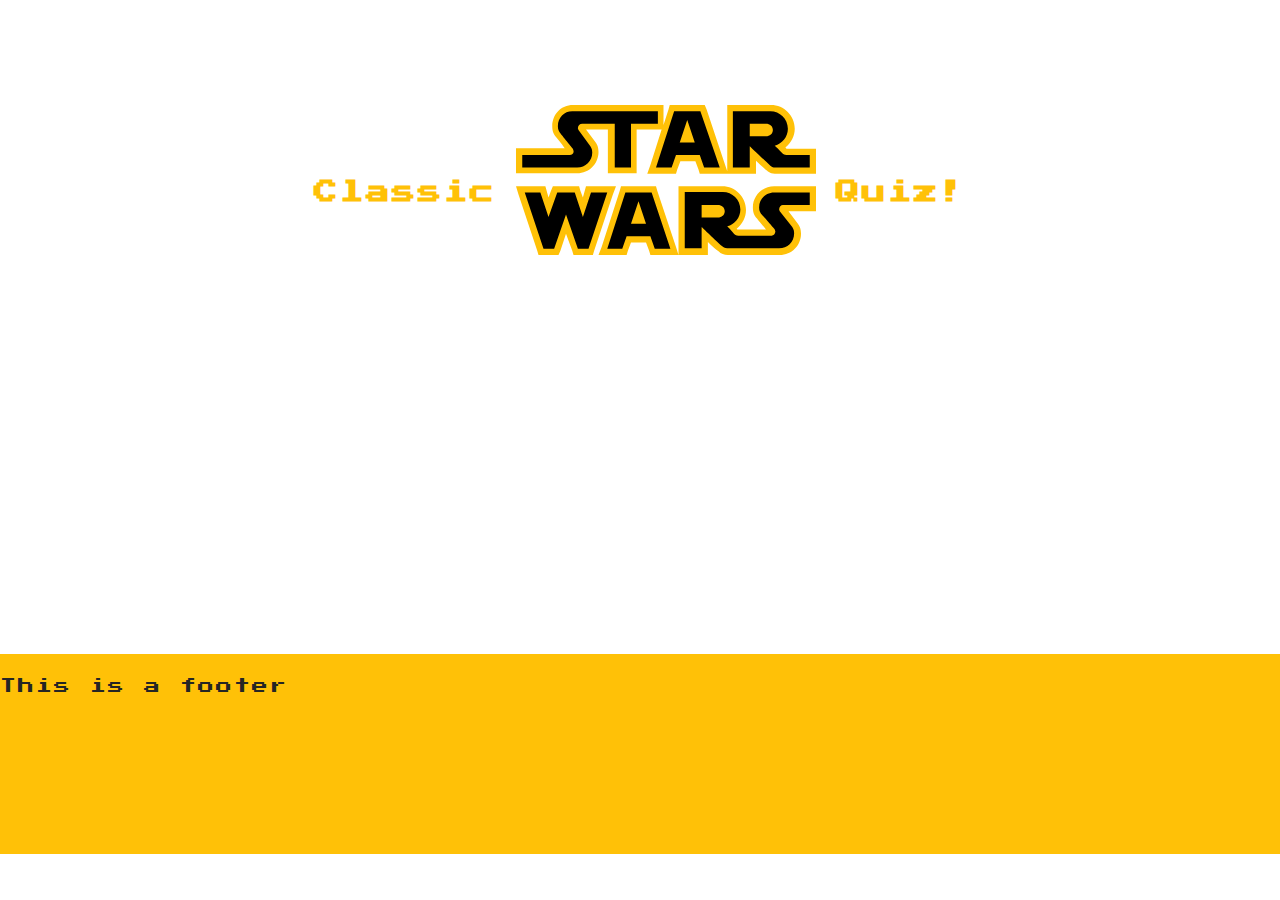
==== index.html @ f8fb4400 "Merge pull request #46 from Thomas-Tomo/Terry" ====
<!DOCTYPE html>
<html lang="en">
  <head>
    <meta charset="UTF-8" />
    <meta name="viewport" content="width=device-width, initial-scale=1.0" />
    <title>Classic Star Wars Quiz</title>
    <link rel="stylesheet" href="assets/css/style.css" />
  </head>
  <body>
    <header id="header">
      <h2>Classic</h2>
      <a href="index.html"
        ><img src="assets/images/star-wars-logo.svg" alt="Star_Wars_Logo"
      /></a>
      <h2>Quiz!</h2>
    </header>
    <main>
      <section class="container">
        <div id="movie-container">
          <button type="button" class="btn" id="startBtn">start</button>
          <button type="button" class="btn" id="rulesBtn">Rules</button>
          <a class="aBtn" href="team.html"
            ><button type="button" class="btn">team</button></a
          >
        </div>
        <div id="quiz-container">
          <div id="return-home"><button>Return Home</button></div>
          <div id="answer-buttons" class="btn-grid">
            <button class="btn">
              <img src="assets/images/a-new-hope.webp" alt="" />
            </button>
            <button class="btn">
              <img src="assets/images/esb.webp" alt="" />
            </button>
            <button class="btn">
              <img src="assets/images/return-of-the-jedi.jpeg" alt="" />
            </button>
          </div>
        </div>
      </section>
      <!-- Modal HTML -->
      <div id="myModal" class="modal">
        <div class="modal-content">
          <span class="close">&times;</span>
          <h2>Rules</h2>
          <p>
            Hello here are the rules... Lorem ipsum dolor sit, amet consectetur
            adipisicing elit. Expedita, quo? Doloremque, aliquid recusandae fuga
            ipsa vel ex dolore itaque veritatis!
          </p>
        </div>
      </div>
    </main>
    <footer>This is a footer</footer>

    <script src="assets/javascript/script.js"></script>
  </body>
</html>
---- assets/css/style.css ----
@import url('https://fonts.googleapis.com/css2?family=Press+Start+2P&display=swap');

:root {
  --main-text: #ffc107;
  --secondary-color: #252525;
  --third-color: #888;
}

* {
  margin: 0;
  padding: 0;
  box-sizing: border-box;
  font-family: 'Press Start 2P', cursive;
  letter-spacing: 2px;
  line-height: 4rem;
}

body {
  background-color: var(--secondary-color);
  color: var(--main-text);
  background: url('../images/starbg.jpg') center center/cover no-repeat;
}

#header {
  display: flex;
  flex-direction: column;
  justify-content: center;
  align-items: center;
  margin-top: 30px;
}

#header img {
  width: 300px;
  margin: 0 auto;
  fill: var(--main-text);
}

#header h2 {
  font-size: 1.25rem;
}

main {
  display: flex;
  flex: 1 0 auto;
}

.container {
  width: 80%;
  margin: 150px auto;
}

#movie-container {
  display: flex;
  flex-direction: column;
  max-width: 80%;
  margin: auto;
  transition: opacity 1s ease-out;
  display: none;
}

#movie-container button {
  text-transform: uppercase;
  margin: 5px;
  font-size: 1rem;
  border-radius: 10px;
  border: 2px solid var(--main-text);
  color: var(--main-text);
  margin-bottom: 30px;
  background: rgba(37, 37, 37, 0.6);
}

#movie-container button:hover,
#return-home button:hover {
  background-color: var(--main-text);
  color: var(--secondary-color);
  cursor: pointer;
  border: 3px solid var(--secondary-color);
  box-shadow: 0 0 10px var(--main-text);
}

/* Film choices styling */
#quiz-container {
  display: flex;
  flex-direction: column;
  align-items: center;

  display: none;
  transition: opacity 1s ease-in;
}

#return-home button {
  text-transform: uppercase;
  padding: 5px 10px;
  font-size: 0.7rem;
  border-radius: 10px;
  border: 2px solid var(--main-text);
  color: var(--main-text);
  margin-bottom: 30px;
  background: rgba(37, 37, 37, 0.6);
}

.btn-grid {
  display: flex;
  gap: 40px;
  justify-content: center;
  flex-direction: column;
  align-items: center;
  background: rgba(37, 37, 37, 0.5);
  border-radius: 10px;
  padding: 30px;
}
.btn img {
  display: flex;
  height: 200px;
  width: 150px;
  cursor: pointer;
}

/* Light Side */
#light-container {
  display: flex;
  flex-direction: column;
  max-width: 90%;
  margin: auto;
  transition: opacity 1s ease-out;
}

#ligth-side {
  color: azure;
}


/* Modal Styling */
.modal {
  display: none;
  position: fixed;
  z-index: 1;
  left: 0;
  top: 0;
  width: 100%;
  height: 100%;
  overflow: auto;
  background-color: rgba(0, 0, 0, 0.5);
  backdrop-filter: blur(5px);
}

.modal-content h2,
p {
  text-align: center;
}

.modal-content p {
  font-size: 0.75rem;
}

.modal-content {
  position: relative;
  margin: 5% auto;
  padding: 20px;
  border: 1px solid var(--third-color);
  width: 70%;
  background-color: var(--secondary-color);
  box-shadow: 0 4px 8px 0 rgba(0, 0, 0, 0.4), 0 6px 20px 0 rgba(0, 0, 0, 0.4);
  animation-name: animatetop;
  animation-duration: 0.4s;
}

/* Add Animation to drop in rules */
@keyframes animatetop {
  from {
    top: -300px;
    opacity: 0;
  }
  to {
    top: 0;
    opacity: 1;
  }
}

/* Styling for the close button */
.close {
  color: var(--third-color);
  float: right;
  font-size: 30px;
  font-weight: bold;
}

.close:hover,
.close:focus {
  color: rgba(0, 0, 0, 0.885);
  text-decoration: none;
  cursor: pointer;
}

footer {
  color: var(--secondary-color);
  background-color: var(--main-text);
  height: 200px;
}

@media screen and (min-width: 768px) {
  #header {
    flex-direction: row;
  }

  #header img {
    margin: 0;
  }

  #header h2 {
    font-size: 1.5rem;
    padding: 20px;
  }

  /* Film choices styling */
  .btn-grid {
    display: flex;
    gap: 30px;
    flex-direction: row;
    margin-bottom: 50px;
    padding: 30px;
  }
  .btn img {
    display: flex;
    height: 300px;
    width: 200px;
    cursor: pointer;
  }
}
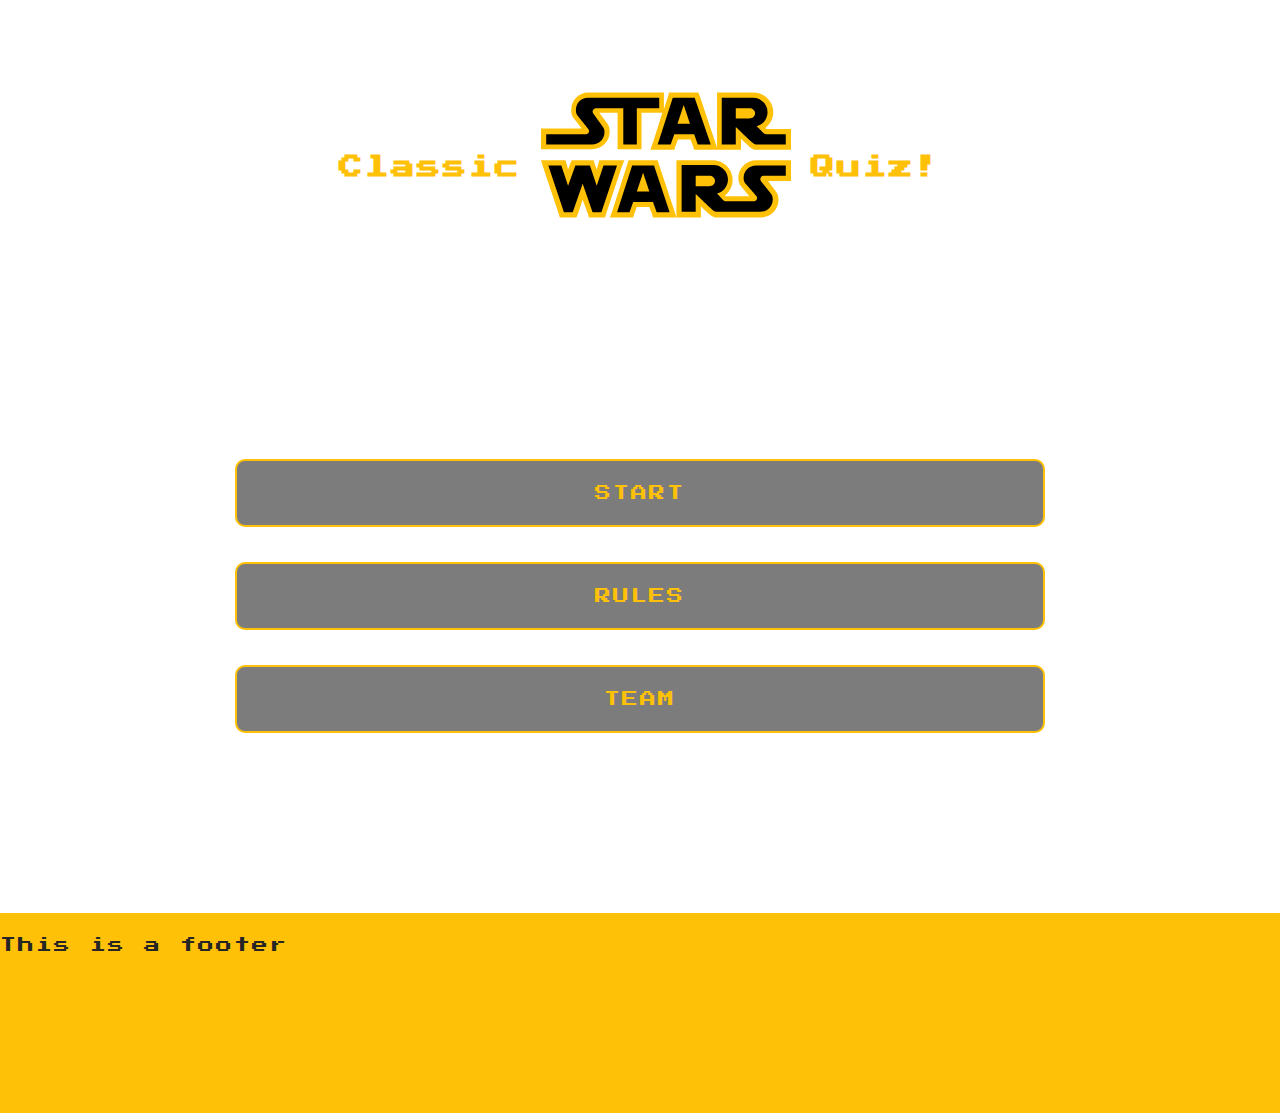
==== commit 64994f03: "Add css styles & home link button" ====
--- a/index.html
+++ b/index.html
@@ -20,11 +20,13 @@
           <button type="button" class="btn" id="startBtn">start</button>
           <button type="button" class="btn" id="rulesBtn">Rules</button>
           <a class="aBtn" href="team.html"
-            ><button type="button" class="btn">team</button></a
+            ><button type="button">team</button></a
           >
         </div>
         <div id="quiz-container">
-          <div id="return-home"><button>Return Home</button></div>
+          <div id="return-home">
+            <a href="index.html"><button>Return Home</button></a>
+          </div>
           <div id="answer-buttons" class="btn-grid">
             <button class="btn">
               <img src="assets/images/a-new-hope.webp" alt="" />
--- a/assets/css/style.css
+++ b/assets/css/style.css
@@ -30,9 +30,8 @@
 }
 
 #header img {
-  width: 300px;
+  width: 250px;
   margin: 0 auto;
-  fill: var(--main-text);
 }
 
 #header h2 {
@@ -55,10 +54,10 @@
   max-width: 80%;
   margin: auto;
   transition: opacity 1s ease-out;
-  display: none;
-}
-
-#movie-container button {
+}
+
+#movie-container .btn,
+.aBtn {
   text-transform: uppercase;
   margin: 5px;
   font-size: 1rem;
@@ -69,7 +68,23 @@
   background: rgba(37, 37, 37, 0.6);
 }
 
-#movie-container button:hover,
+#movie-container a {
+  text-decoration: none;
+}
+
+.aBtn button {
+  font-size: 1rem;
+  display: flex;
+  margin: 0 auto;
+  text-transform: uppercase;
+  background: none;
+  border: none;
+  color: var(--main-text);
+}
+
+#movie-container .btn:hover,
+#return-home .btn:hover,
+.aBtn:hover,
 #return-home button:hover {
   background-color: var(--main-text);
   color: var(--secondary-color);
@@ -128,7 +143,6 @@
 #ligth-side {
   color: azure;
 }
-
 
 /* Modal Styling */
 .modal {
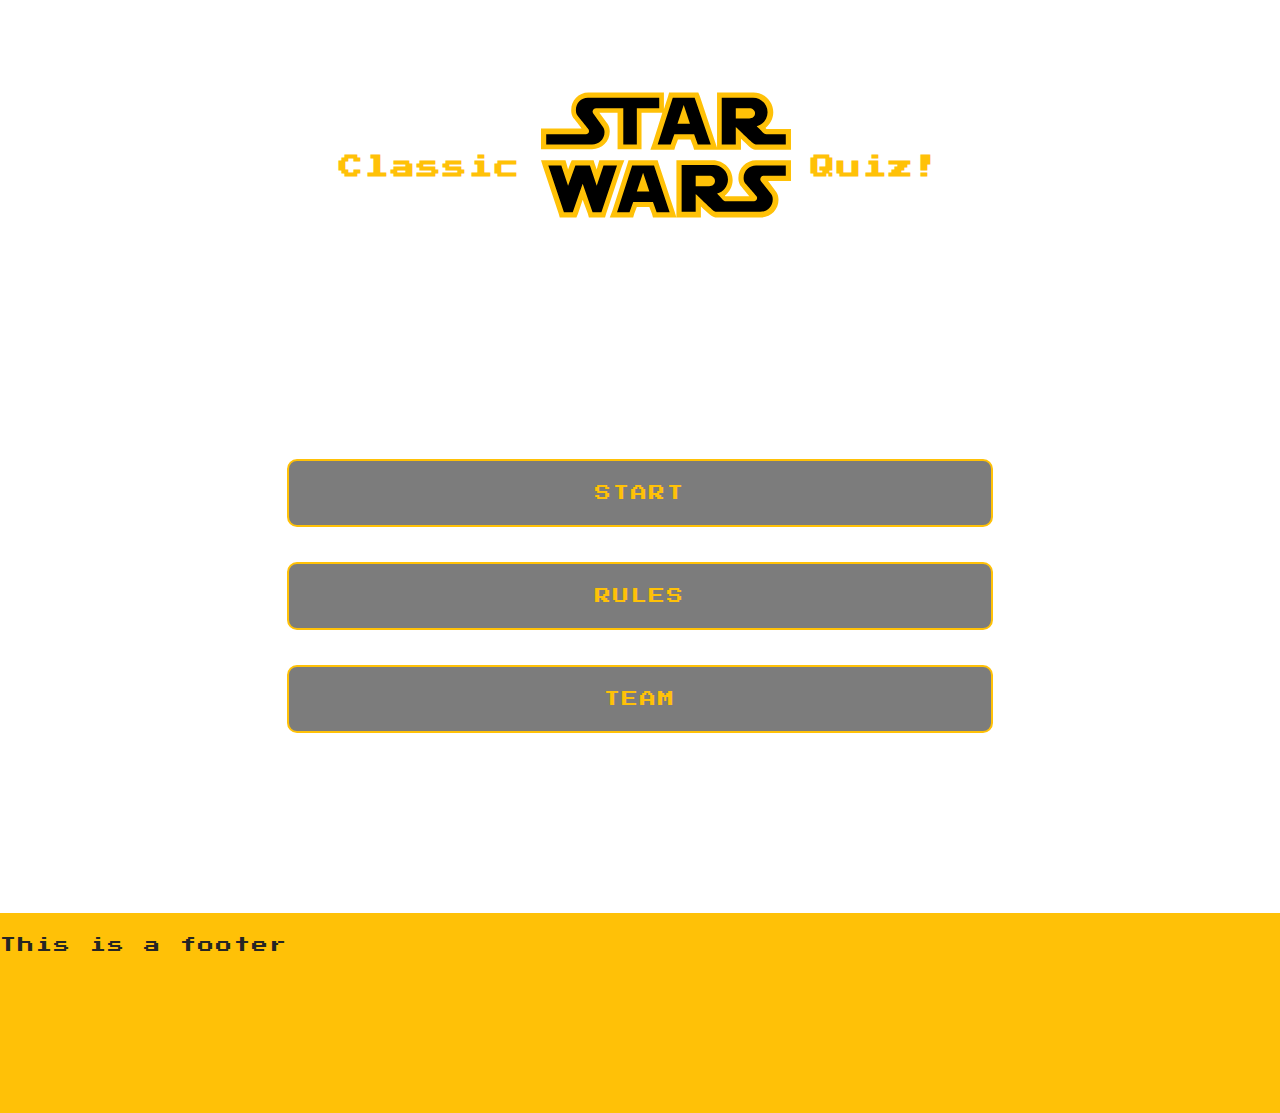
==== commit 7f340e35: "Merge pull request #52 from Thomas-Tomo/Terry" ====
--- a/index.html
+++ b/index.html
@@ -5,6 +5,22 @@
     <meta name="viewport" content="width=device-width, initial-scale=1.0" />
     <title>Classic Star Wars Quiz</title>
     <link rel="stylesheet" href="assets/css/style.css" />
+
+    <!-- Favicon -->
+    <link
+      rel="apple-touch-icon"
+      sizes="180x180"
+      href="assets/favicon/apple-touch-icon.png" />
+    <link
+      rel="icon"
+      type="image/png"
+      sizes="32x32"
+      href="assets/favicon/favicon-32x32.png" />
+    <link
+      rel="icon"
+      type="image/png"
+      sizes="16x16"
+      href="assets/favicon/favicon-16x16.png" />
   </head>
   <body>
     <header id="header">
@@ -29,7 +45,9 @@
           </div>
           <div id="answer-buttons" class="btn-grid">
             <button class="btn">
-              <img src="assets/images/a-new-hope.webp" alt="" />
+              <a href="quiz-one.html"
+                ><img src="assets/images/a-new-hope.webp" alt=""
+              /></a>
             </button>
             <button class="btn">
               <img src="assets/images/esb.webp" alt="" />
--- a/assets/css/style.css
+++ b/assets/css/style.css
@@ -51,9 +51,22 @@
 #movie-container {
   display: flex;
   flex-direction: column;
-  max-width: 80%;
+  max-width: 70%;
   margin: auto;
   transition: opacity 1s ease-out;
+}
+
+.aBtn button {
+  font-size: 1rem;
+  display: flex;
+  margin: 0 auto;
+  text-transform: uppercase;
+  background: none;
+  border: none;
+  width: 100%;
+  display: flex;
+  justify-content: center;
+  color: var(--main-text);
 }
 
 #movie-container .btn,
@@ -72,25 +85,20 @@
   text-decoration: none;
 }
 
-.aBtn button {
-  font-size: 1rem;
-  display: flex;
-  margin: 0 auto;
-  text-transform: uppercase;
-  background: none;
-  border: none;
-  color: var(--main-text);
-}
-
 #movie-container .btn:hover,
 #return-home .btn:hover,
-.aBtn:hover,
-#return-home button:hover {
+#return-home button:hover,
+.aBtn:hover {
   background-color: var(--main-text);
   color: var(--secondary-color);
   cursor: pointer;
   border: 3px solid var(--secondary-color);
   box-shadow: 0 0 10px var(--main-text);
+}
+
+.aBtn button:hover {
+  color: var(--secondary-color);
+  cursor: pointer;
 }
 
 /* Film choices styling */
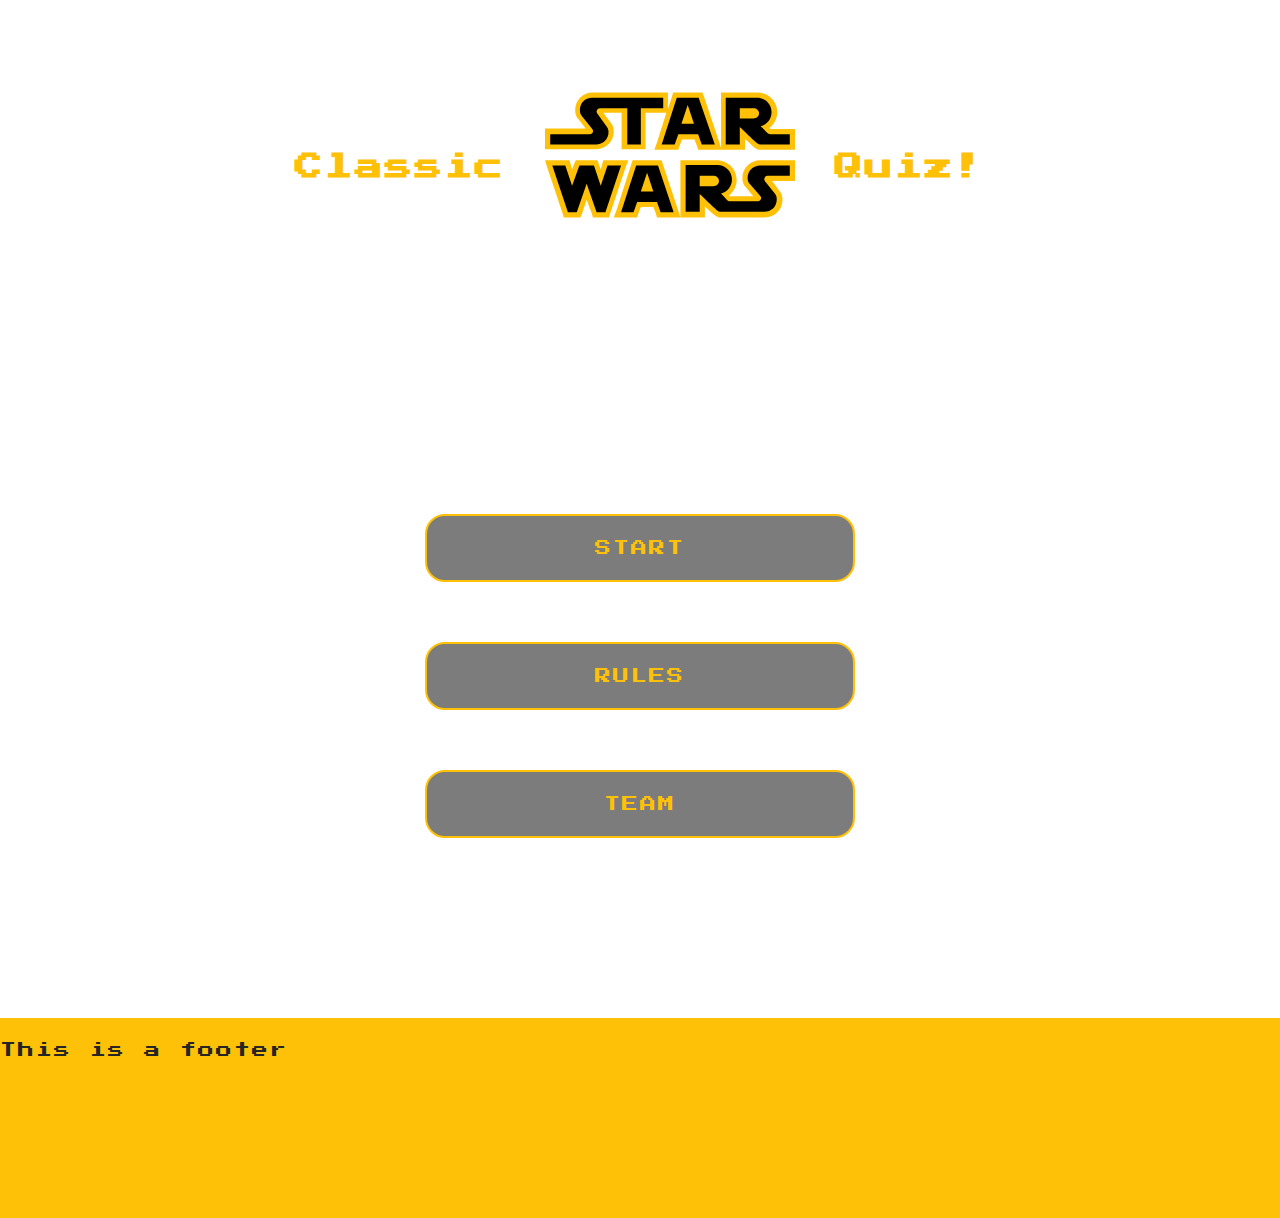
==== commit 6fcaac41: "fix branch" ====
--- a/index.html
+++ b/index.html
@@ -33,7 +33,7 @@
     <main>
       <section class="container">
         <div id="movie-container">
-          <button type="button" class="btn" id="startBtn">start</button>
+          <button type="button" class="btn" id="startBtn">Start</button>
           <button type="button" class="btn" id="rulesBtn">Rules</button>
           <a class="aBtn" href="team.html"
             ><button type="button">team</button></a
@@ -44,16 +44,23 @@
             <a href="index.html"><button>Return Home</button></a>
           </div>
           <div id="answer-buttons" class="btn-grid">
-            <button class="btn">
+            <button class="btnImg">
               <a href="quiz-one.html"
                 ><img src="assets/images/a-new-hope.webp" alt=""
               /></a>
             </button>
-            <button class="btn">
-              <img src="assets/images/esb.webp" alt="" />
+            <button class="btnImg">
+              <a href="quiz-two.html"
+                ><img class="esb" src="assets/images/esb.webp" alt=""
+              /></a>
             </button>
-            <button class="btn">
-              <img src="assets/images/return-of-the-jedi.jpeg" alt="" />
+            <button class="btnImg">
+              <a href="quiz-three.html"
+                ><img
+                  class="jedi"
+                  src="assets/images/return-of-the-jedi-poster.png"
+                  alt=""
+              /></a>
             </button>
           </div>
         </div>
--- a/assets/css/style.css
+++ b/assets/css/style.css
@@ -74,10 +74,12 @@
   text-transform: uppercase;
   margin: 5px;
   font-size: 1rem;
-  border-radius: 10px;
+  border-radius: 20px;
   border: 2px solid var(--main-text);
   color: var(--main-text);
   margin-bottom: 30px;
+  width: 90%;
+  margin: 30px auto;
   background: rgba(37, 37, 37, 0.6);
 }
 
@@ -129,14 +131,38 @@
   flex-direction: column;
   align-items: center;
   background: rgba(37, 37, 37, 0.5);
+  border-radius: 20px;
+  padding: 30px;
+  margin-top: 30px;
+}
+
+.btnImg {
   border-radius: 10px;
-  padding: 30px;
-}
-.btn img {
+  background-color: transparent;
+  border: none;
+}
+
+.btnImg img {
   display: flex;
   height: 200px;
   width: 150px;
   cursor: pointer;
+  box-shadow: 0 0 20px rgba(255, 193, 7, 0.8);
+  border-radius: 10px;
+  /* rotateY: 360deg of images */
+  transition: transform 2s ease-in-out;
+}
+
+.btnImg .esb {
+  box-shadow: 0 0 20px rgb(255, 255, 255);
+}
+
+.btnImg .jedi {
+  box-shadow: 0 0 20px rgba(46, 4, 255, 0.6);
+}
+/* hover activation for images */
+.btnImg img:hover {
+  transform: rotateY(360deg);
 }
 
 /* Light Side */
@@ -223,26 +249,32 @@
 @media screen and (min-width: 768px) {
   #header {
     flex-direction: row;
+    margin: 30px auto;
   }
 
   #header img {
-    margin: 0;
+    margin: 0 auto;
   }
 
   #header h2 {
-    font-size: 1.5rem;
-    padding: 20px;
-  }
-
+    font-size: 1.75rem;
+    padding: 40px;
+  }
+
+  /* buttons styling */
+  #movie-container .btn,
+  .aBtn {
+    width: 60%;
+  }
   /* Film choices styling */
   .btn-grid {
     display: flex;
-    gap: 30px;
+    gap: 50px;
     flex-direction: row;
     margin-bottom: 50px;
-    padding: 30px;
-  }
-  .btn img {
+    padding: 50px;
+  }
+  .btnImg img {
     display: flex;
     height: 300px;
     width: 200px;
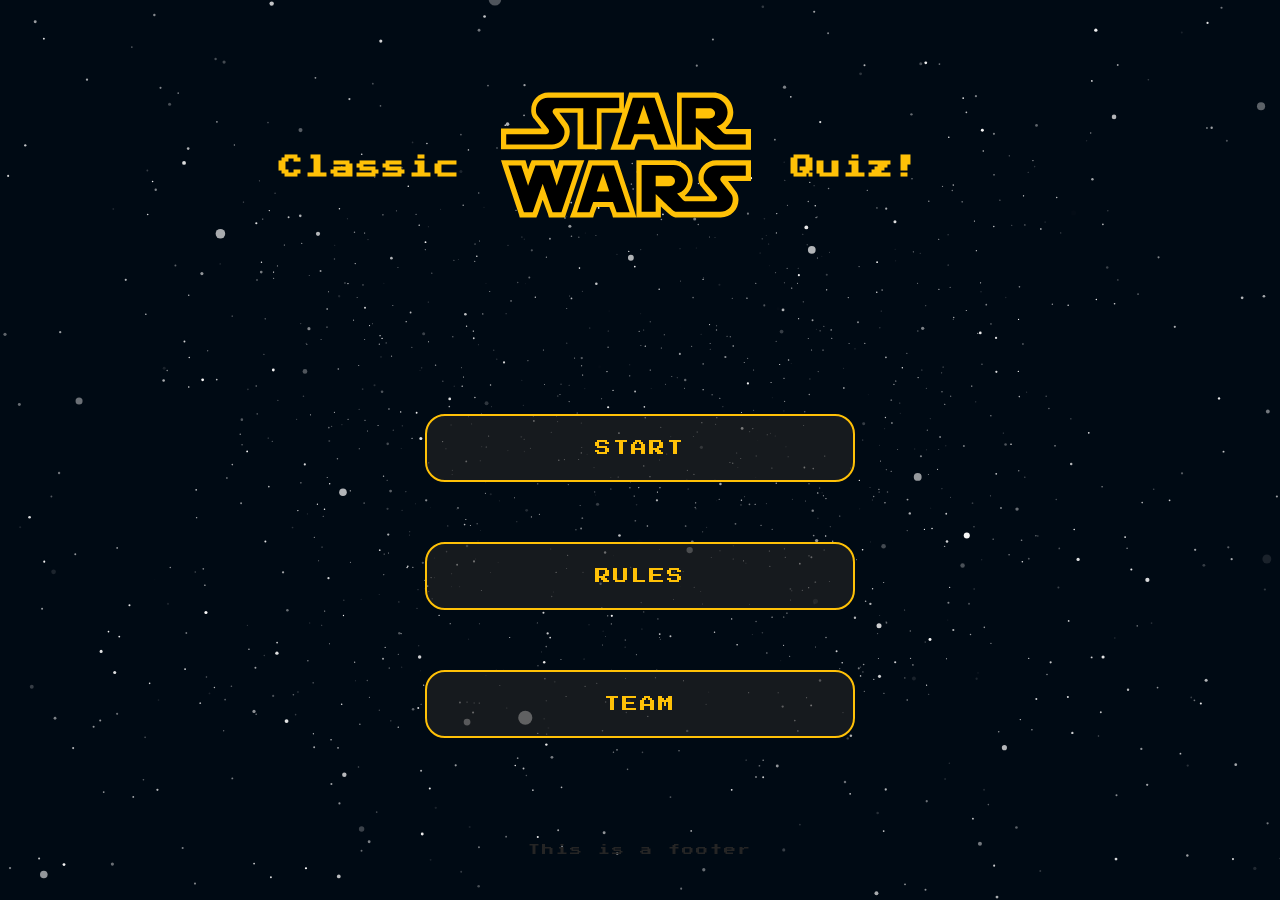
==== commit a0196766: "Merge branch 'main' of https://github.com/Thomas-Tomo/the_fork_awakens into mick" ====
--- a/index.html
+++ b/index.html
@@ -23,12 +23,20 @@
       href="assets/favicon/favicon-16x16.png" />
   </head>
   <body>
+    <div class="stars-bg">
+      <canvas id="space"></canvas>
+      <img
+        src="assets/images/bgMain.png"
+        id="backgroundImg"
+        alt="Millenium Falcon" />
+    </div>
+
     <header id="header">
       <h2>Classic</h2>
       <a href="index.html"
         ><img src="assets/images/star-wars-logo.svg" alt="Star_Wars_Logo"
       /></a>
-      <h2>Quiz!</h2>
+      <h2 id="titleQuiz">Quiz!</h2>
     </header>
     <main>
       <section class="container">
@@ -81,5 +89,6 @@
     <footer>This is a footer</footer>
 
     <script src="assets/javascript/script.js"></script>
+    <script src="tulio-test-bg-stars/star-background.js"></script>
   </body>
 </html>
--- a/assets/css/style.css
+++ b/assets/css/style.css
@@ -18,15 +18,39 @@
 body {
   background-color: var(--secondary-color);
   color: var(--main-text);
-  background: url('../images/starbg.jpg') center center/cover no-repeat;
-}
-
+  height: 100vh;
+}
+
+/* star background + warp effect  */
+#space {
+  transition: opacity 5s ease-out;
+  /* display: none; */
+}
+
+.stars-bg {
+  margin: 0;
+  height: 100vh;
+  overflow: hidden;
+  position: absolute;
+  z-index: -1;
+}
+
+/* Background image styling */
+#backgroundImg {
+  opacity: 0;
+  width: 100%;
+  height: 100%;
+  object-fit: cover;
+  transition: opacity 0.5s ease-in;
+}
+
+/* Header Styling */
 #header {
   display: flex;
   flex-direction: column;
   justify-content: center;
   align-items: center;
-  margin-top: 30px;
+  position: relative;
 }
 
 #header img {
@@ -41,11 +65,12 @@
 main {
   display: flex;
   flex: 1 0 auto;
+  position: relative;
 }
 
 .container {
   width: 80%;
-  margin: 150px auto;
+  margin: 50px auto;
 }
 
 #movie-container {
@@ -130,7 +155,7 @@
   justify-content: center;
   flex-direction: column;
   align-items: center;
-  background: rgba(37, 37, 37, 0.5);
+  background: rgba(37, 37, 37, 0.8);
   border-radius: 20px;
   padding: 30px;
   margin-top: 30px;
@@ -242,23 +267,34 @@
 
 footer {
   color: var(--secondary-color);
-  background-color: var(--main-text);
-  height: 200px;
+  background-color: transparent;
+  display: flex;
+  justify-content: center;
+  align-items: center;
+  font-size: 0.75rem;
 }
 
 @media screen and (min-width: 768px) {
   #header {
     flex-direction: row;
+    margin: 0 auto;
+    width: 80%;
+    align-items: center;
+    justify-content: center;
+    gap: 1;
+  }
+
+  #header img {
     margin: 30px auto;
   }
 
-  #header img {
-    margin: 0 auto;
-  }
-
   #header h2 {
-    font-size: 1.75rem;
+    font-size: 1.5rem;
     padding: 40px;
+  }
+
+  #titleQuiz {
+    width: 290px;
   }
 
   /* buttons styling */
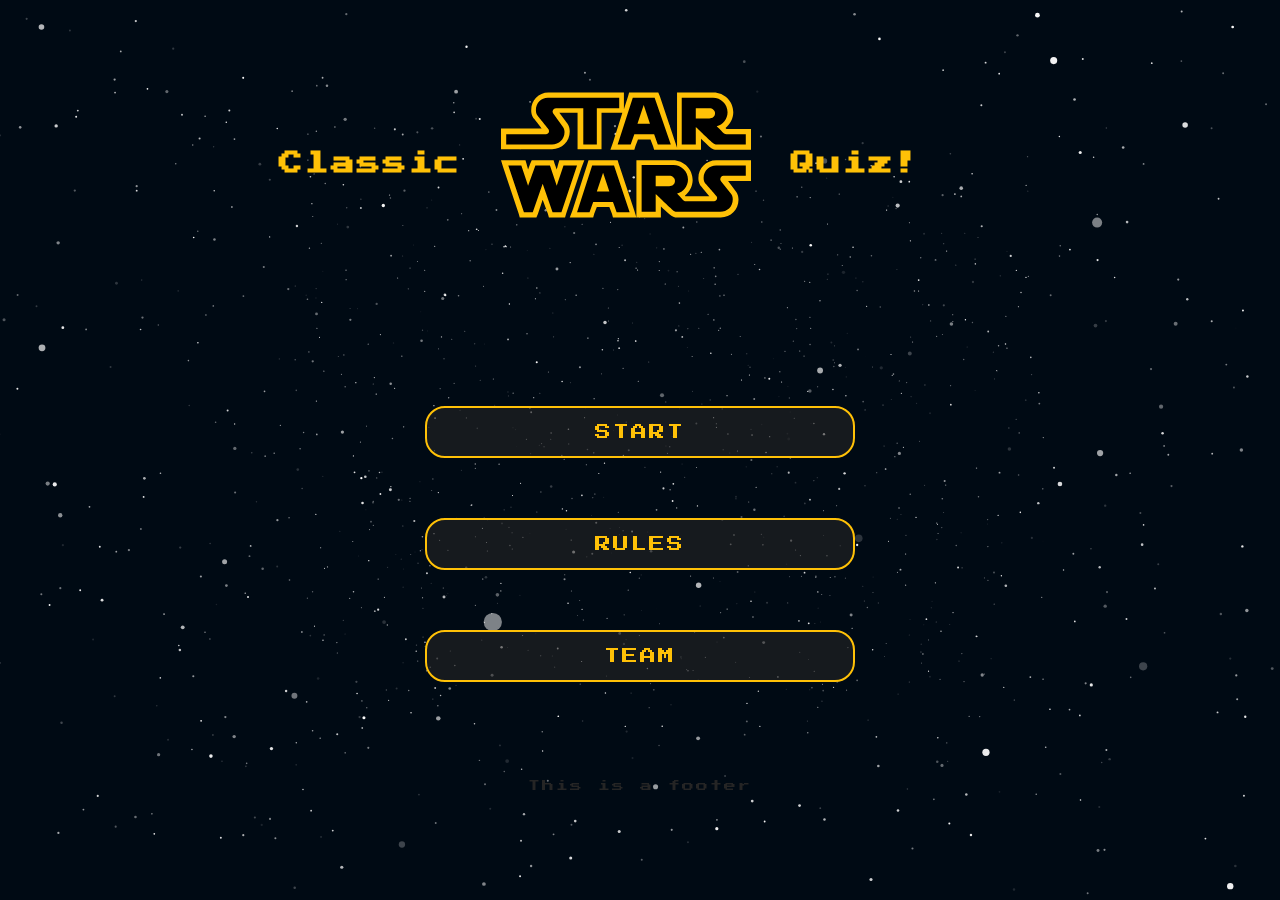
==== commit 6143ebaa: "add rules of game to modal" ====
--- a/index.html
+++ b/index.html
@@ -25,10 +25,6 @@
   <body>
     <div class="stars-bg">
       <canvas id="space"></canvas>
-      <img
-        src="assets/images/bgMain.png"
-        id="backgroundImg"
-        alt="Millenium Falcon" />
     </div>
 
     <header id="header">
@@ -77,11 +73,57 @@
       <div id="myModal" class="modal">
         <div class="modal-content">
           <span class="close">&times;</span>
+          <br />
           <h2>Rules</h2>
           <p>
-            Hello here are the rules... Lorem ipsum dolor sit, amet consectetur
-            adipisicing elit. Expedita, quo? Doloremque, aliquid recusandae fuga
-            ipsa vel ex dolore itaque veritatis!
+            Welcome to the Classic Star Wars Quiz! This game is designed to
+            check your knowledge of the original Star Wars universe.
+          </p>
+          <br />
+          <h4>** How to Play **</h4>
+          <p>
+            Your goal is to answer a series of questions about a movie of your
+            choice and score as many points as possible.
+          </p>
+          <br />
+          <h4>** Gameplay **</h4>
+          <p>
+            1. When the game starts, you'll see a question and its options.<br /><br />2.
+            Choose an answer by clicking on the corresponding option.<br /><br />
+            3. If your answer is correct, you'll earn a point and a message will
+            appear confirming that your answer is correct.<br /><br />
+            4. If your answer is incorrect, you'll see a message indicating the
+            correct answer and your score will remain the same.<br /><br />
+            5. After each question, a result dialog will appear with your score
+            and a message indicating whether your answer was correct or not.<br /><br />6.
+            You'll have 10 questions to complete. If you complete all 10
+            questions, you'll see your final score and the game will end.<br /><br />7.
+            The game will display the next question after each question is
+            answered.
+          </p>
+          <br />
+          <h4>**Scoring**</h4>
+          <p>
+            You'll earn 1 point for each correct answer.<br />Your score will be
+            displayed at the end of each question and again at the end of the
+            game.
+          </p>
+          <br />
+          <h4>**Game Over**</h4>
+          <p>
+            If you complete all 10 questions, the game will end and you'll see
+            your final score. If you run out of questions (i.e. you've answered
+            all 10 questions), the game will end and you'll see your final
+            score.
+          </p>
+          <br />
+          <h4>**Tips**</h4>
+          <p>
+            Take your time to read each question carefully before answering.
+            <br />
+            Make sure to check your answer carefully before submitting it.
+            <br /><br />
+            Good luck and have fun!
           </p>
         </div>
       </div>
--- a/assets/css/style.css
+++ b/assets/css/style.css
@@ -12,7 +12,7 @@
   box-sizing: border-box;
   font-family: 'Press Start 2P', cursive;
   letter-spacing: 2px;
-  line-height: 4rem;
+  line-height: 3rem;
 }
 
 body {
@@ -33,15 +33,6 @@
   overflow: hidden;
   position: absolute;
   z-index: -1;
-}
-
-/* Background image styling */
-#backgroundImg {
-  opacity: 0;
-  width: 100%;
-  height: 100%;
-  object-fit: cover;
-  transition: opacity 0.5s ease-in;
 }
 
 /* Header Styling */
@@ -133,9 +124,18 @@
   display: flex;
   flex-direction: column;
   align-items: center;
-
   display: none;
   transition: opacity 1s ease-in;
+  animation: fadeIn 1s ease-in forwards;
+}
+
+@keyframes fadeIn {
+  0% {
+    opacity: 0;
+  }
+  100% {
+    opacity: 1;
+  }
 }
 
 #return-home button {
@@ -146,7 +146,7 @@
   border: 2px solid var(--main-text);
   color: var(--main-text);
   margin-bottom: 30px;
-  background: rgba(37, 37, 37, 0.6);
+  background: rgba(183, 183, 183, 0.4);
 }
 
 .btn-grid {
@@ -155,7 +155,7 @@
   justify-content: center;
   flex-direction: column;
   align-items: center;
-  background: rgba(37, 37, 37, 0.8);
+  background: rgba(183, 183, 183, 0.4);
   border-radius: 20px;
   padding: 30px;
   margin-top: 30px;
@@ -218,11 +218,13 @@
 }
 
 .modal-content h2,
-p {
+h4 {
+  color: var(--third-color);
   text-align: center;
 }
 
 .modal-content p {
+  text-align: center;
   font-size: 0.75rem;
 }
 
@@ -274,6 +276,29 @@
   font-size: 0.75rem;
 }
 
+@media screen and (max-width: 425px) {
+  #header img {
+    width: 200px;
+  }
+
+  .modal-content h2 {
+    margin: 10px 0;
+    font-size: 0.9rem;
+    line-height: 1rem;
+  }
+
+  .modal-content h4 {
+    margin: 10px 0;
+    font-size: 0.6rem;
+    line-height: 1rem;
+  }
+
+  .modal-content p {
+    font-size: 0.5rem;
+    line-height: 1rem;
+  }
+}
+
 @media screen and (min-width: 768px) {
   #header {
     flex-direction: row;
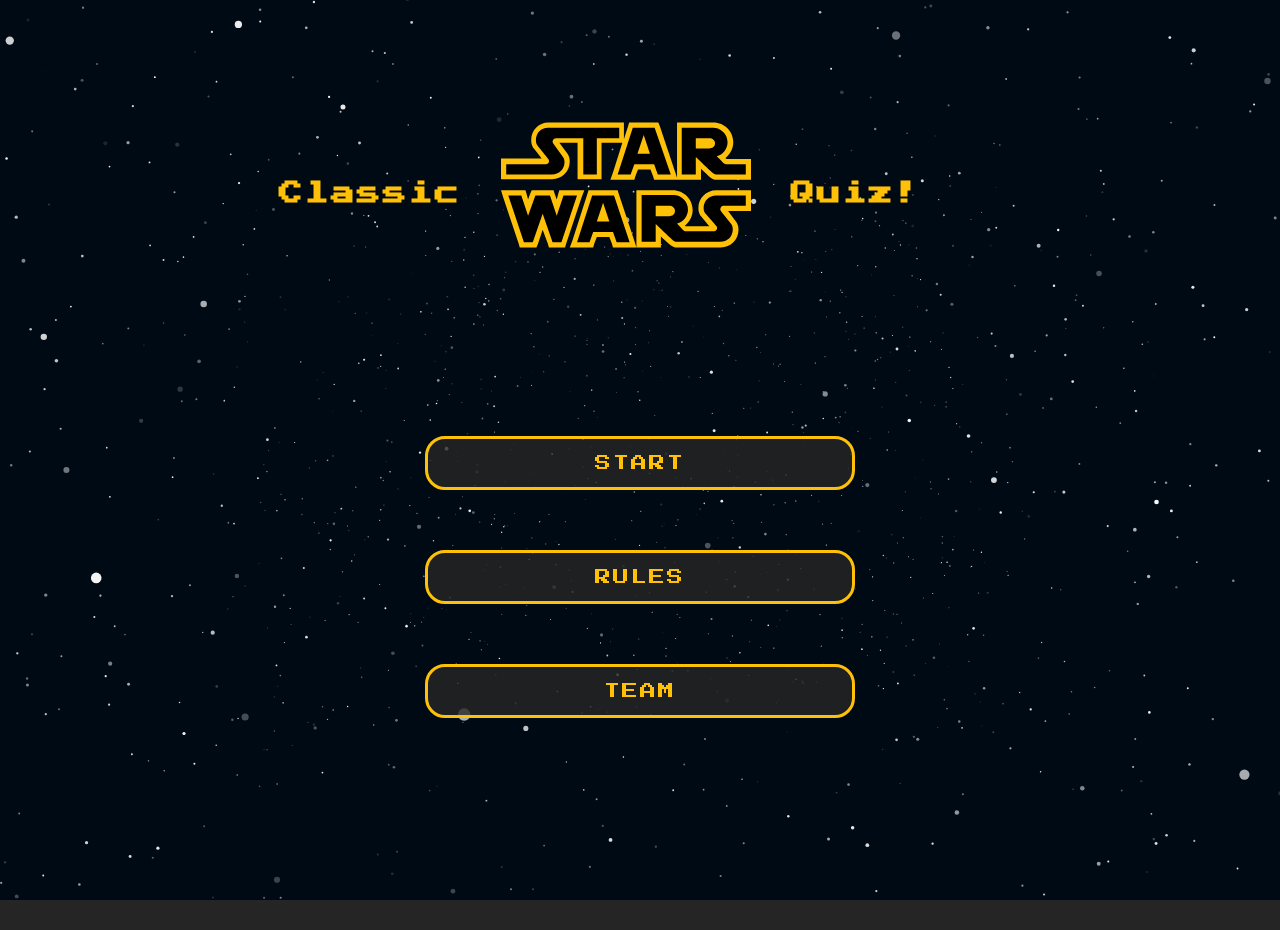
==== commit 118f4def: "Fix CSS" ====
--- a/index.html
+++ b/index.html
@@ -24,7 +24,7 @@
   </head>
   <body>
     <div class="stars-bg">
-      <canvas id="space"></canvas>
+      <canvas id="space" class="canvas"></canvas>
     </div>
 
     <header id="header">
@@ -45,27 +45,30 @@
         </div>
         <div id="quiz-container">
           <div id="return-home">
-            <a href="index.html"><button>Return Home</button></a>
+            <a href="index.html">Return Home</a>
           </div>
           <div id="answer-buttons" class="btn-grid">
-            <button class="btnImg">
-              <a href="quiz-one.html"
-                ><img src="assets/images/a-new-hope.webp" alt=""
-              /></a>
-            </button>
-            <button class="btnImg">
-              <a href="quiz-two.html"
-                ><img class="esb" src="assets/images/esb.webp" alt=""
-              /></a>
-            </button>
-            <button class="btnImg">
-              <a href="quiz-three.html"
-                ><img
-                  class="jedi"
-                  src="assets/images/return-of-the-jedi-poster.png"
-                  alt=""
-              /></a>
-            </button>
+            <h2>Choose a movie</h2>
+            <div class="posters-container">
+              <button class="btnImg">
+                <a href="quiz-one.html"
+                  ><img class="hope" src="assets/images/a-new-hope.webp" alt=""
+                /></a>
+              </button>
+              <button class="btnImg">
+                <a href="quiz-two.html"
+                  ><img class="esb" src="assets/images/esb.webp" alt=""
+                /></a>
+              </button>
+              <button class="btnImg">
+                <a href="quiz-three.html"
+                  ><img
+                    class="jedi"
+                    src="assets/images/return-of-the-jedi-poster.png"
+                    alt=""
+                /></a>
+              </button>
+            </div>
           </div>
         </div>
       </section>
@@ -131,6 +134,6 @@
     <footer>This is a footer</footer>
 
     <script src="assets/javascript/script.js"></script>
-    <script src="tulio-test-bg-stars/star-background.js"></script>
+    <script src="assets/javascript/star-background.js"></script>
   </body>
 </html>
--- a/assets/css/style.css
+++ b/assets/css/style.css
@@ -4,6 +4,8 @@
   --main-text: #ffc107;
   --secondary-color: #252525;
   --third-color: #888;
+  --fourth-color: #000;
+  --bgButtons-shade: rgba(37, 37, 37, 0.8);
 }
 
 * {
@@ -23,16 +25,18 @@
 
 /* star background + warp effect  */
 #space {
+  width: 100%;
+  height: 100%;
   transition: opacity 5s ease-out;
-  /* display: none; */
 }
 
 .stars-bg {
-  margin: 0;
+  position: fixed;
+  top: 0;
+  left: 0;
+  width: 100vw;
   height: 100vh;
   overflow: hidden;
-  position: absolute;
-  z-index: -1;
 }
 
 /* Header Styling */
@@ -91,12 +95,12 @@
   margin: 5px;
   font-size: 1rem;
   border-radius: 20px;
-  border: 2px solid var(--main-text);
+  border: 3px solid var(--main-text);
   color: var(--main-text);
   margin-bottom: 30px;
   width: 90%;
   margin: 30px auto;
-  background: rgba(37, 37, 37, 0.6);
+  background: var(--bgButtons-shade);
 }
 
 #movie-container a {
@@ -138,27 +142,43 @@
   }
 }
 
-#return-home button {
+/* return btn tm */
+#return-home a {
+  width: 230px;
+  height: 50px;
+  display: flex;
+  text-align: center;
+  align-items: center;
+  justify-content: center;
+  font-size: 0.9rem;
+  text-decoration: none;
   text-transform: uppercase;
-  padding: 5px 10px;
-  font-size: 0.7rem;
-  border-radius: 10px;
-  border: 2px solid var(--main-text);
-  color: var(--main-text);
-  margin-bottom: 30px;
-  background: rgba(183, 183, 183, 0.4);
+  border: 3px solid var(--main-text);
+  border-radius: 20px;
+  color: var(--main-color);
+  background: var(--bgButtons-shade);
+  margin-bottom: 2rem;
+}
+
+/* return btn tm */
+#return-home a:hover {
+  color: var(--secondary-color);
+  cursor: pointer;
+  background: var(--main-text);
+  border: 3px solid var(--secondary-color);
+  box-shadow: 0 0 10px var(--main-text);
 }
 
 .btn-grid {
   display: flex;
-  gap: 40px;
-  justify-content: center;
-  flex-direction: column;
-  align-items: center;
-  background: rgba(183, 183, 183, 0.4);
+  gap: 10px;
+  justify-content: center;
+  flex-direction: column;
+  align-items: center;
+  background: var(--bgButtons-shade);
   border-radius: 20px;
   padding: 30px;
-  margin-top: 30px;
+  margin-top: 10px;
 }
 
 .btnImg {
@@ -167,14 +187,27 @@
   border: none;
 }
 
+.posters-container {
+  display: flex;
+  flex-direction: column;
+  gap: 3rem;
+}
+
+.btn-grid h2 {
+  font-size: 1.5rem;
+  text-transform: uppercase;
+  margin: 0;
+  text-align: center;
+  padding-bottom: 2rem;
+}
+
 .btnImg img {
   display: flex;
-  height: 200px;
-  width: 150px;
+  height: 280px;
+  width: 180px;
   cursor: pointer;
   box-shadow: 0 0 20px rgba(255, 193, 7, 0.8);
   border-radius: 10px;
-  /* rotateY: 360deg of images */
   transition: transform 2s ease-in-out;
 }
 
@@ -232,10 +265,9 @@
   position: relative;
   margin: 5% auto;
   padding: 20px;
-  border: 1px solid var(--third-color);
+  border-radius: 20px;
   width: 70%;
   background-color: var(--secondary-color);
-  box-shadow: 0 4px 8px 0 rgba(0, 0, 0, 0.4), 0 6px 20px 0 rgba(0, 0, 0, 0.4);
   animation-name: animatetop;
   animation-duration: 0.4s;
 }
@@ -262,9 +294,10 @@
 
 .close:hover,
 .close:focus {
-  color: rgba(0, 0, 0, 0.885);
+  color: var(--fourth-color);
   text-decoration: none;
   cursor: pointer;
+  font-size: 35px;
 }
 
 footer {
@@ -277,6 +310,10 @@
 }
 
 @media screen and (max-width: 425px) {
+  #header {
+    margin-top: 30px;
+  }
+
   #header img {
     width: 200px;
   }
@@ -302,11 +339,11 @@
 @media screen and (min-width: 768px) {
   #header {
     flex-direction: row;
-    margin: 0 auto;
+    margin: 30px auto;
+    margin-bottom: 0;
     width: 80%;
     align-items: center;
     justify-content: center;
-    gap: 1;
   }
 
   #header img {
@@ -327,18 +364,16 @@
   .aBtn {
     width: 60%;
   }
-  /* Film choices styling */
-  .btn-grid {
-    display: flex;
-    gap: 50px;
-    flex-direction: row;
-    margin-bottom: 50px;
-    padding: 50px;
-  }
+
   .btnImg img {
     display: flex;
     height: 300px;
     width: 200px;
     cursor: pointer;
   }
-}
+
+  /* tm added  */
+  .posters-container {
+    flex-direction: row;
+  }
+}
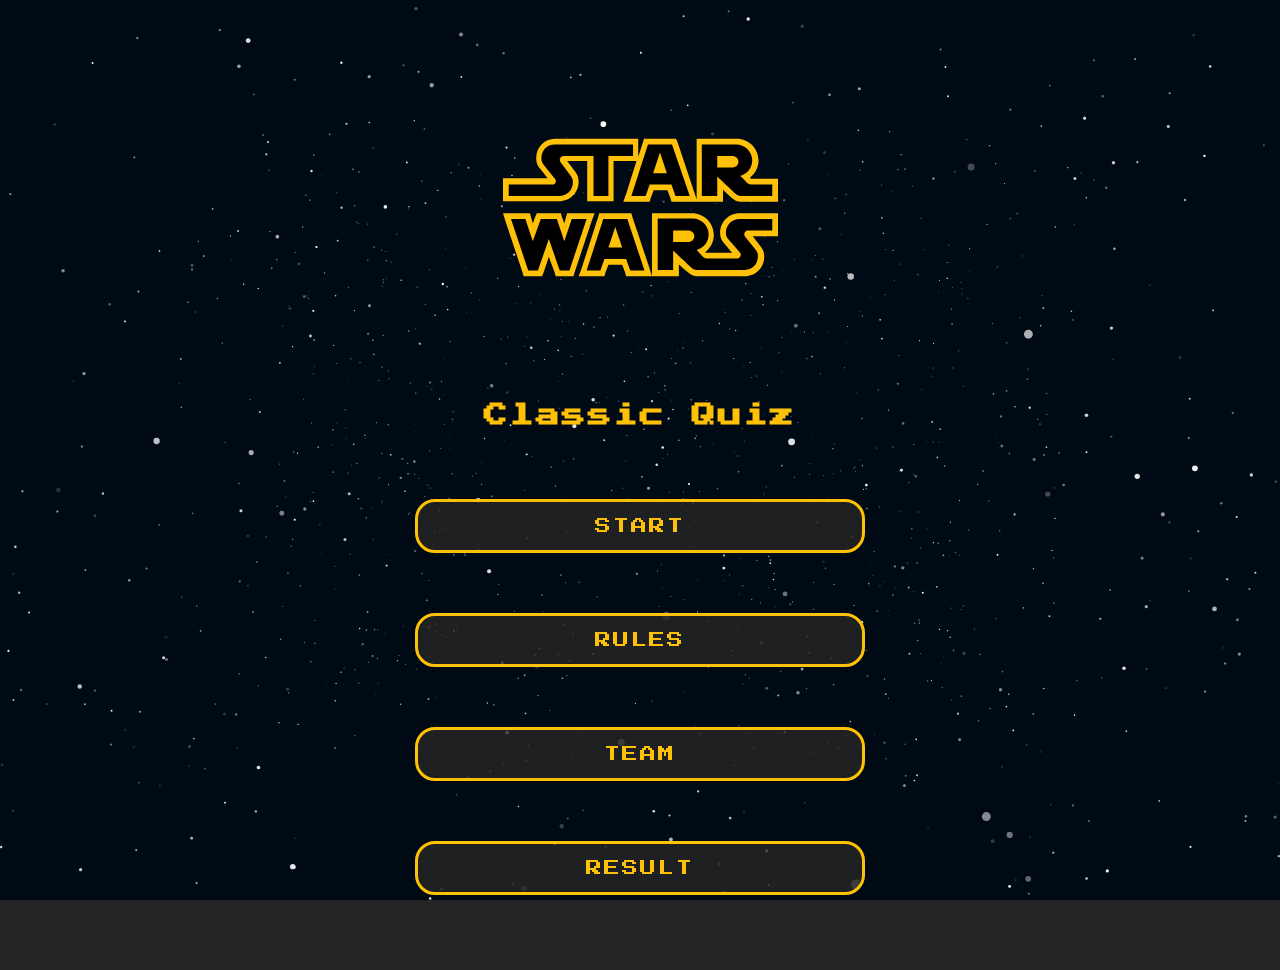
==== commit 11ffacf8: "Merge branch 'main' of https://github.com/Thomas-Tomo/the_fork_awakens" ====
--- a/index.html
+++ b/index.html
@@ -27,45 +27,63 @@
       <canvas id="space" class="canvas"></canvas>
     </div>
 
-    <header id="header">
-      <h2>Classic</h2>
+    <header id="header" class="travel-from-bottom">
       <a href="index.html"
-        ><img src="assets/images/star-wars-logo.svg" alt="Star_Wars_Logo"
+        ><img
+          src="assets/images/star-wars-logo.svg"
+          alt="star wars logo in yellow and black"
       /></a>
-      <h2 id="titleQuiz">Quiz!</h2>
+      <h2 id="titleQuiz">Classic Quiz</h2>
     </header>
     <main>
       <section class="container">
         <div id="movie-container">
-          <button type="button" class="btn" id="startBtn">Start</button>
-          <button type="button" class="btn" id="rulesBtn">Rules</button>
-          <a class="aBtn" href="team.html"
+          <button type="button" class="btn travel-from-bottom" id="startBtn">
+            start
+          </button>
+          <button type="button" class="btn travel-from-bottom" id="rulesBtn">
+            rules
+          </button>
+          <a class="aBtn travel-from-bottom" href="team.html"
             ><button type="button">team</button></a
+          >
+           <a class="aBtn travel-from-bottom" href="result.html"
+            ><button type="button">result</button></a
           >
         </div>
         <div id="quiz-container">
           <div id="return-home">
-            <a href="index.html">Return Home</a>
+            <a href="index.html">return home</a>
           </div>
           <div id="answer-buttons" class="btn-grid">
             <h2>Choose a movie</h2>
             <div class="posters-container">
               <button class="btnImg">
-                <a href="quiz-one.html"
-                  ><img class="hope" src="assets/images/a-new-hope.webp" alt=""
+                <a href="quiz-one.html" aria-label="go to a new hope movie quiz"
+                  ><img
+                    class="hope"
+                    src="assets/images/a-new-hope-poster.png"
+                    alt="star wars a new hope movie poster"
                 /></a>
               </button>
               <button class="btnImg">
-                <a href="quiz-two.html"
-                  ><img class="esb" src="assets/images/esb.webp" alt=""
+                <a
+                  href="quiz-two.html"
+                  aria-label="go to the empire strikes movie quiz"
+                  ><img
+                    class="esb"
+                    src="assets/images/the-empire-strikes-back-poster.png"
+                    alt="star wars the empire strikes movie poster"
                 /></a>
               </button>
               <button class="btnImg">
-                <a href="quiz-three.html"
+                <a
+                  href="quiz-three.html"
+                  aria-label="go to return of the jedi movie quiz"
                   ><img
                     class="jedi"
                     src="assets/images/return-of-the-jedi-poster.png"
-                    alt=""
+                    alt="star wars return of the jedi movie poster"
                 /></a>
               </button>
             </div>
@@ -82,13 +100,11 @@
             Welcome to the Classic Star Wars Quiz! This game is designed to
             check your knowledge of the original Star Wars universe.
           </p>
-          <br />
           <h4>** How to Play **</h4>
           <p>
             Your goal is to answer a series of questions about a movie of your
             choice and score as many points as possible.
           </p>
-          <br />
           <h4>** Gameplay **</h4>
           <p>
             1. When the game starts, you'll see a question and its options.<br /><br />2.
@@ -104,35 +120,30 @@
             The game will display the next question after each question is
             answered.
           </p>
-          <br />
-          <h4>**Scoring**</h4>
+          <h4>** Scoring **</h4>
           <p>
             You'll earn 1 point for each correct answer.<br />Your score will be
             displayed at the end of each question and again at the end of the
             game.
           </p>
-          <br />
-          <h4>**Game Over**</h4>
+          <h4>** Game Over **</h4>
           <p>
             If you complete all 10 questions, the game will end and you'll see
             your final score. If you run out of questions (i.e. you've answered
             all 10 questions), the game will end and you'll see your final
             score.
           </p>
-          <br />
-          <h4>**Tips**</h4>
+          <h4>** Tips **</h4>
           <p>
             Take your time to read each question carefully before answering.
             <br />
             Make sure to check your answer carefully before submitting it.
             <br /><br />
-            Good luck and have fun!
+            May the force be with you!
           </p>
         </div>
       </div>
     </main>
-    <footer>This is a footer</footer>
-
     <script src="assets/javascript/script.js"></script>
     <script src="assets/javascript/star-background.js"></script>
   </body>
--- a/assets/css/style.css
+++ b/assets/css/style.css
@@ -17,6 +17,11 @@
   line-height: 3rem;
 }
 
+a:visited{
+    text-decoration: none;
+    color: var(--main-color);
+}
+
 body {
   background-color: var(--secondary-color);
   color: var(--main-text);
@@ -39,22 +44,40 @@
   overflow: hidden;
 }
 
+/* Travel animation for home page */
+@keyframes travelFromBottom {
+  0% {
+    opacity: 0;
+    transform: translateY(1000px); /* Start from below */
+  }
+  100% {
+    opacity: 1;
+    transform: translateY(0); /* End in place */
+  }
+}
+
+.travel-from-bottom {
+  animation: travelFromBottom 2s ease-out; /* Adjust duration as needed */
+}
+
 /* Header Styling */
 #header {
+  width: 100%;
   display: flex;
   flex-direction: column;
   justify-content: center;
   align-items: center;
   position: relative;
+  margin: 70px auto 0;
 }
 
 #header img {
-  width: 250px;
+  width: 240px;
   margin: 0 auto;
 }
 
 #header h2 {
-  font-size: 1.25rem;
+  font-size: 1.3rem;
 }
 
 main {
@@ -63,50 +86,33 @@
   position: relative;
 }
 
+/* content container for home page and choose a movie */
 .container {
-  width: 80%;
-  margin: 50px auto;
-}
-
+  width: 100%;
+}
+
+/* buttons home page */
 #movie-container {
   display: flex;
   flex-direction: column;
-  max-width: 70%;
-  margin: auto;
+  width: 100%;
   transition: opacity 1s ease-out;
 }
 
-.aBtn button {
-  font-size: 1rem;
-  display: flex;
-  margin: 0 auto;
-  text-transform: uppercase;
-  background: none;
-  border: none;
-  width: 100%;
-  display: flex;
-  justify-content: center;
-  color: var(--main-text);
-}
-
+/* buttons home page */
 #movie-container .btn,
 .aBtn {
   text-transform: uppercase;
-  margin: 5px;
   font-size: 1rem;
   border-radius: 20px;
   border: 3px solid var(--main-text);
   color: var(--main-text);
-  margin-bottom: 30px;
-  width: 90%;
+  width: 300px;
   margin: 30px auto;
   background: var(--bgButtons-shade);
 }
 
-#movie-container a {
-  text-decoration: none;
-}
-
+/* buttons home page */
 #movie-container .btn:hover,
 #return-home .btn:hover,
 #return-home button:hover,
@@ -118,6 +124,18 @@
   box-shadow: 0 0 10px var(--main-text);
 }
 
+/* team button home page */
+.aBtn button {
+  font-size: 1rem;
+  margin: 0 auto;
+  text-transform: uppercase;
+  background: none;
+  border: none;
+  color: var(--main-text);
+  width: 100%;
+}
+
+/* team button home page */
 .aBtn button:hover {
   color: var(--secondary-color);
   cursor: pointer;
@@ -131,6 +149,7 @@
   display: none;
   transition: opacity 1s ease-in;
   animation: fadeIn 1s ease-in forwards;
+  padding: 0 2rem;
 }
 
 @keyframes fadeIn {
@@ -142,7 +161,7 @@
   }
 }
 
-/* return btn tm */
+/* return button */
 #return-home a {
   width: 230px;
   height: 50px;
@@ -158,9 +177,10 @@
   color: var(--main-color);
   background: var(--bgButtons-shade);
   margin-bottom: 2rem;
-}
-
-/* return btn tm */
+  margin-top: 2rem;
+}
+
+/* return button */
 #return-home a:hover {
   color: var(--secondary-color);
   cursor: pointer;
@@ -178,27 +198,27 @@
   background: var(--bgButtons-shade);
   border-radius: 20px;
   padding: 30px;
-  margin-top: 10px;
+}
+
+.btn-grid h2 {
+  font-size: 1.4rem;
+  text-transform: uppercase;
+  margin: 0;
+  text-align: center;
+  padding-bottom: 1rem;
+  color: var(--third-color);
+}
+
+.posters-container {
+  display: flex;
+  flex-direction: column;
+  gap: 3rem;
 }
 
 .btnImg {
   border-radius: 10px;
   background-color: transparent;
   border: none;
-}
-
-.posters-container {
-  display: flex;
-  flex-direction: column;
-  gap: 3rem;
-}
-
-.btn-grid h2 {
-  font-size: 1.5rem;
-  text-transform: uppercase;
-  margin: 0;
-  text-align: center;
-  padding-bottom: 2rem;
 }
 
 .btnImg img {
@@ -218,6 +238,7 @@
 .btnImg .jedi {
   box-shadow: 0 0 20px rgba(46, 4, 255, 0.6);
 }
+
 /* hover activation for images */
 .btnImg img:hover {
   transform: rotateY(360deg);
@@ -254,11 +275,17 @@
 h4 {
   color: var(--third-color);
   text-align: center;
+  text-transform: uppercase;
+}
+
+.modal-content h4 {
+  margin-top: 2rem;
 }
 
 .modal-content p {
   text-align: center;
   font-size: 0.75rem;
+  line-height: 2rem;
 }
 
 .modal-content {
@@ -269,17 +296,57 @@
   width: 70%;
   background-color: var(--secondary-color);
   animation-name: animatetop;
-  animation-duration: 0.4s;
+  animation-duration: 1s;
+}
+
+/* Mute button */
+#mute {
+  position: fixed;
+  bottom: 0;
+  left: 0;
+  padding: 0;
+  margin: 1svw;
+  background: none;
+  border: none;
+
+  max-width: clamp(2rem, 2.5svw, 4rem);
+
+  z-index: 99;
+}
+
+#mute > img {
+  max-width: inherit;
+}
+
+
+/* Scores */
+#highscores {
+  display: flex;
+  justify-content: center;
+}
+
+table {
+  width: 100%;
+  text-align: center;
+  border-collapse: collapse;
+}
+table td, table th {
+  border: 3px solid #FFC107;
+  padding: 0  5px 0 5px;
+  border-radius: 3px;
+}
+table thead {
+    border-bottom: 2px solid #FFC107;
 }
 
 /* Add Animation to drop in rules */
 @keyframes animatetop {
   from {
-    top: -300px;
+    top: 100%; /* Start from below */
     opacity: 0;
   }
   to {
-    top: 0;
+    top: 0; /* End in place */
     opacity: 1;
   }
 }
@@ -300,22 +367,14 @@
   font-size: 35px;
 }
 
-footer {
-  color: var(--secondary-color);
-  background-color: transparent;
-  display: flex;
-  justify-content: center;
-  align-items: center;
-  font-size: 0.75rem;
-}
-
-@media screen and (max-width: 425px) {
+/* IS THIS CODE BEING USED? */
+/* @media screen and (max-width: 425px) {
   #header {
-    margin-top: 30px;
+    margin-top: 40px;
   }
 
   #header img {
-    width: 200px;
+    width: 220px;
   }
 
   .modal-content h2 {
@@ -334,35 +393,31 @@
     font-size: 0.5rem;
     line-height: 1rem;
   }
-}
+} */
 
 @media screen and (min-width: 768px) {
   #header {
-    flex-direction: row;
-    margin: 30px auto;
+    margin: 70px auto;
     margin-bottom: 0;
-    width: 80%;
     align-items: center;
     justify-content: center;
   }
 
   #header img {
-    margin: 30px auto;
+    margin: 0 auto;
+    width: 275px;
   }
 
   #header h2 {
+    text-align: center;
     font-size: 1.5rem;
-    padding: 40px;
-  }
-
-  #titleQuiz {
-    width: 290px;
+    padding: 30px;
   }
 
   /* buttons styling */
   #movie-container .btn,
   .aBtn {
-    width: 60%;
+    width: 450px;
   }
 
   .btnImg img {
@@ -372,8 +427,18 @@
     cursor: pointer;
   }
 
-  /* tm added  */
   .posters-container {
     flex-direction: row;
   }
-}
+
+  .modal-content {
+    padding: 30px;
+  }
+}
+
+@media screen and (max-width: 700px) {
+ 
+  #header {
+    padding-top: 20px;
+  }
+}
